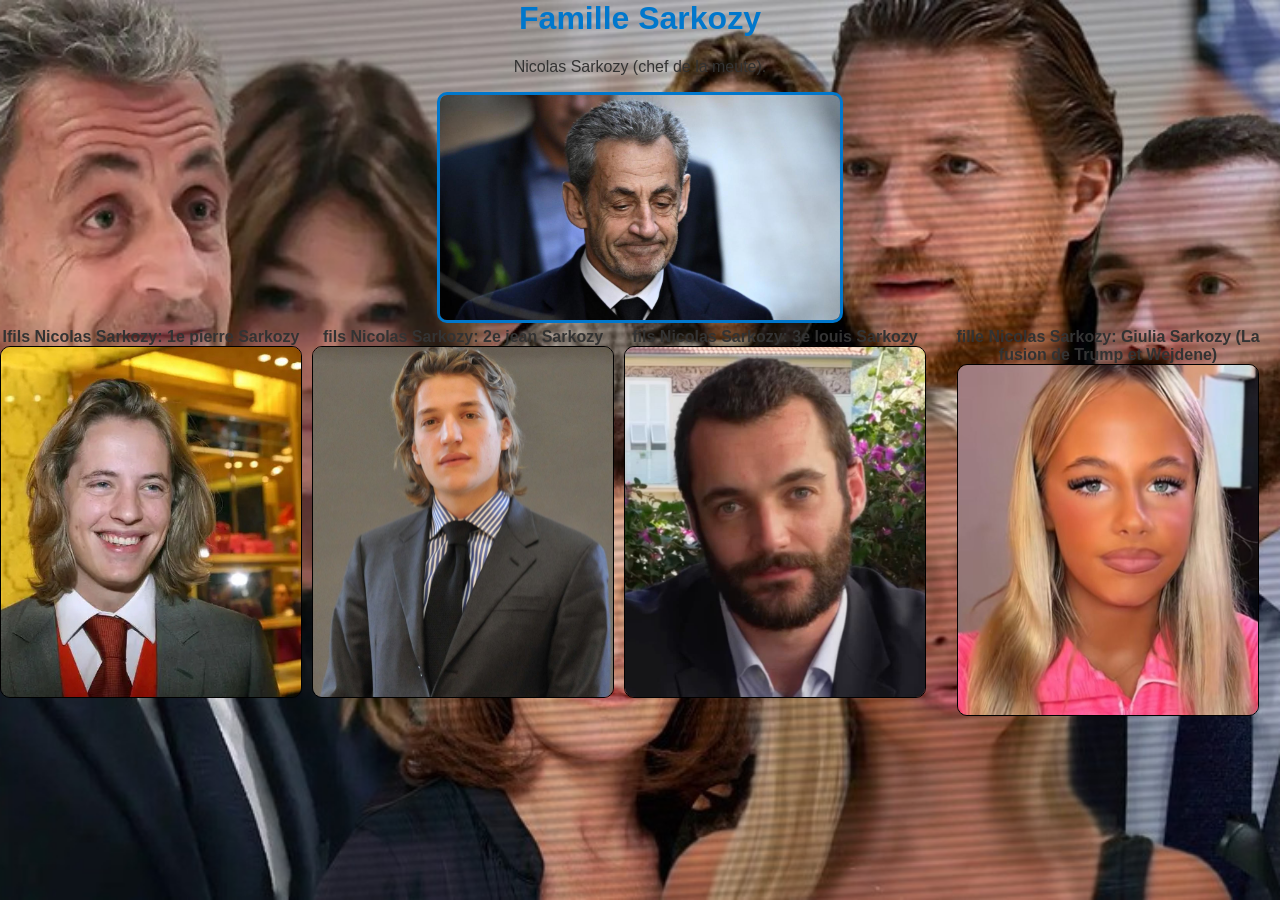
==== about.html @ e22f30ad "first commit" ====
<html lang="fr">
<head>
<link rel="stylesheet" href="styl.css">
    <meta charset="UTF-8">
    <title>Mon hobby préféré</title>
<html> 
<body>
<h1> Famille Sarkozy
</h1>


<head>
    <style>
     
        .image-container {
            display: flex;
            gap: 10px;
            margin-bottom: 20px;
        }
        .image-item {
            text-align: center;
        }
        .image-item img {
            width: 300px;
            height: 350px;
            object-fit: cover;
            border: 1px solid #000;
        }
        .image-caption {
            margin-top: 5px;
            font-weight: bold;
        }
    </style>
</head>
<body>
    <div style="text-align: center;">
  <p> Nicolas Sarkozy (chef de la meute).</p>
</div>
    <div style="text-align: center;">
  <img src="Nicola.jpg" alt="Description de l’image" width="400px">
</div>
     
 
    <div class="image-container">
    
        <div class="image-item">
            <div class="image-caption">Ifils Nicolas Sarkozy: 1e pierre Sarkozy </div>
            <img src="pierre-sarkozy.jpg" alt="Ila Nicolas Sarkozy">
        </div>

        <div class="image-item">
            <div class="image-caption">fils Nicolas Sarkozy: 2e jean Sarkozy</div>
            <img src="jean-sarkozy.jpg" alt="Jean Sarkozy">
        </div>
   
        <div class="image-item">
            <div class="image-caption">fils Nicolas Sarkozy: 3e louis Sarkozy</div>
            <img src="louis-sarkozy.jpg" alt="Jean Sarkozy">
        </div>
       
        <div class="image-item">
            <div class="image-caption">fille Nicolas Sarkozy: Giulia Sarkozy (La fusion de Trump et Wejdene)</div>
            <img src="Guilia la plus belle.jpg" alt="Nouvelle Légende"   >
        </div>
    </div>
     
            
            

        </div>
    </div>
---- styl.css ----
body {
  background-image: url('WhatsApp Image 2025-11-10 at 23.44.54_7a149b50.jpg'); 
  background-size: cover;            
  background-repeat: no-repeat;     
  background-position: center;      
  background-attachment: fixed;     
  min-height: 100vh;                
  margin: 0;                        
  font-family: Arial, sans-serif;   
  color: white;                   
}
body {
    background-color: #f2f2f2;
    font-family: Arial, sans-serif;
    color: #333333;
    text-align: left;
}

h1 {
    color: #0077cc;
	text-align: center; 
}

a {
    color: #cc0000;
    text-decoration: none;
}

a:hover {
    text-decoration: underline;
}
img {
    border: 3px solid #0077cc;
    border-radius: 10px;
}
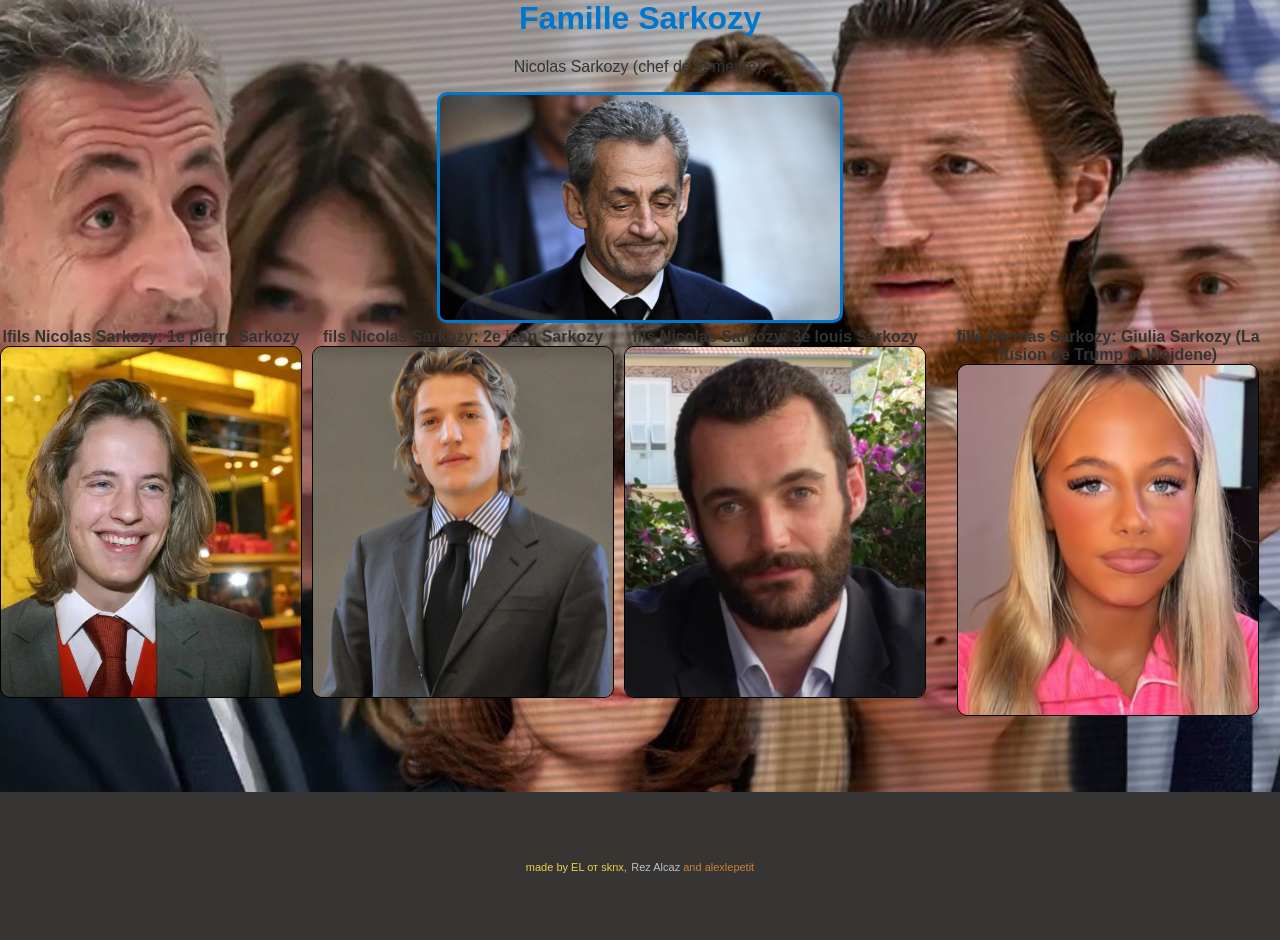
==== commit 43fe3b5f: "Mise a jour du footer avec les credits" ====
--- a/about.html
+++ b/about.html
@@ -62,10 +62,16 @@
             <div class="image-caption">fille Nicolas Sarkozy: Giulia Sarkozy (La fusion de Trump et Wejdene)</div>
             <img src="Guilia la plus belle.jpg" alt="Nouvelle Légende"   >
         </div>
+        <!-- Ta barre qui attend sagement tout en bas -->
+<footer class="barre-credit-bas">
+    <span class="texte-credit">made by EL от sknx,</span>
+    <span class="sd"> Rez Alcaz </span> 
+    <span class="rd"> and alexlepetit</span>
+</footer>
     </div>
      
             
             
 
-        </div>
+</div>
     </div>
--- a/styl.css
+++ b/styl.css
@@ -34,3 +34,39 @@
     border: 3px solid #0077cc;
     border-radius: 10px;
 }
+/* On s'assure que toute la page s'organise bien */
+body {
+    position: relative;
+    min-height: 100vh; /* Permet à la page de faire au moins la taille de l'écran */
+    margin: 0;
+    padding-bottom: 40px; /* Laisse de la place en bas pour ne pas chevaucher la barre */
+}
+
+/* Ta barre de crédit */
+.barre-credit-bas {
+    background-color: #363534; /* Ta couleur */
+    width: 100%;
+    padding: 65px 0;
+    text-align: center;
+    
+    /* --- LE CHANGEMENT COMPLET EST ICI --- */
+    position: absolute;       /* Elle se positionne par rapport au fond du site */
+    bottom: 0;                /* Collée au pixel 0 du bas de la page */
+    left: 0;
+}
+
+.texte-credit {
+    color: #EFCE4A;
+    font-size: 11px;
+    font-family: sans-serif;
+}
+.sd {
+    color: #C0C0C0;
+    font-size: 11px;
+    font-family: sans-serif;
+}
+.rd {
+    color: #CD7F32;
+    font-size: 11px;
+    font-family: sans-serif;
+}
